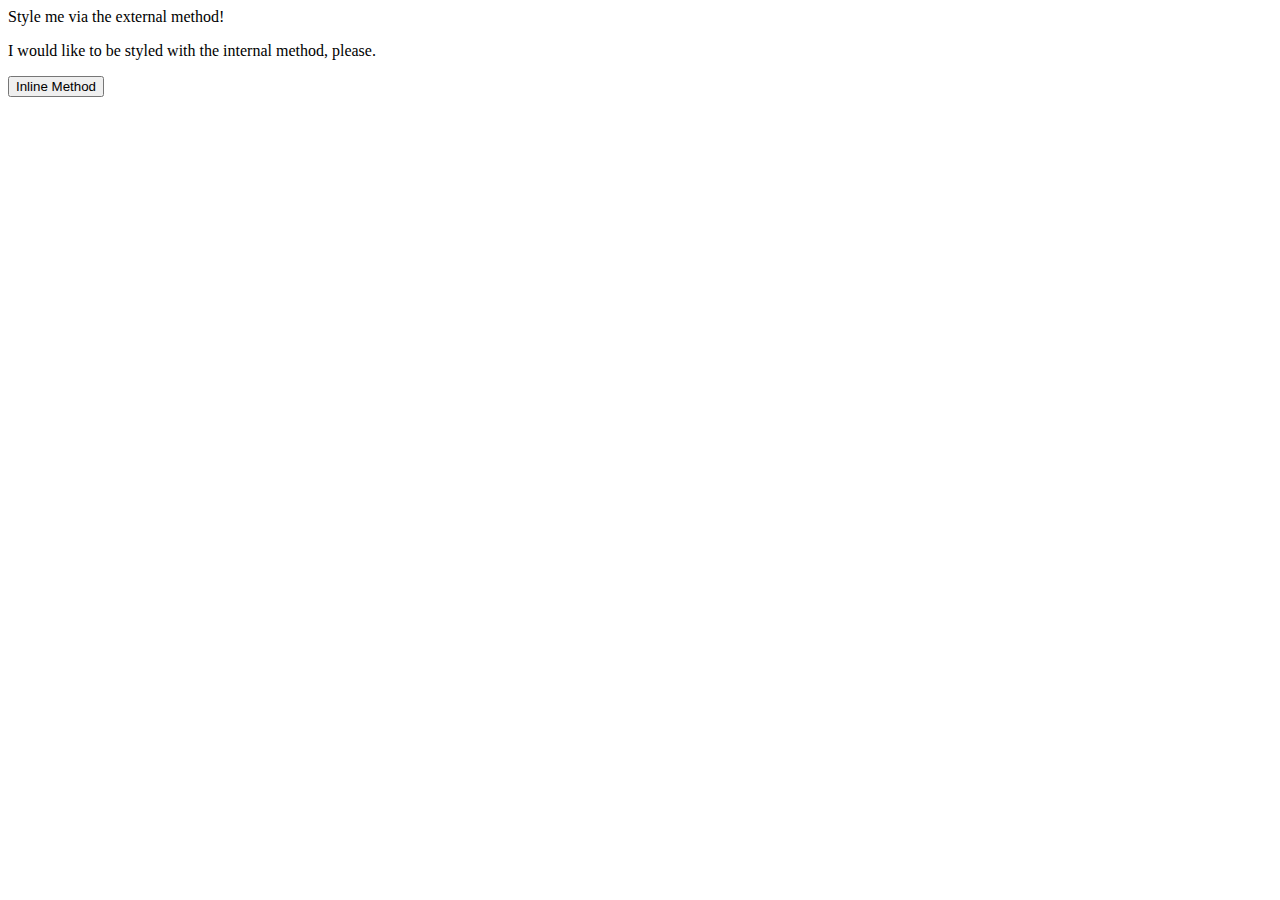
==== foundations/01-css-methods/index.html @ 64362a9f "Se enlaza el archivo .css al .html" ====
<!DOCTYPE html>
<html lang="en">
  <head>
    <meta charset="UTF-8">
    <meta http-equiv="X-UA-Compatible" content="IE=edge">
    <meta name="viewport" content="width=device-width, initial-scale=1.0">
    <link rel="stylesheet" href="style.css">
    <title>Methods for Adding CSS</title>
  </head>
  <body>
    <div>Style me via the external method!</div>
    <p>I would like to be styled with the internal method, please.</p>
    <button>Inline Method</button>
  </body>
</html>
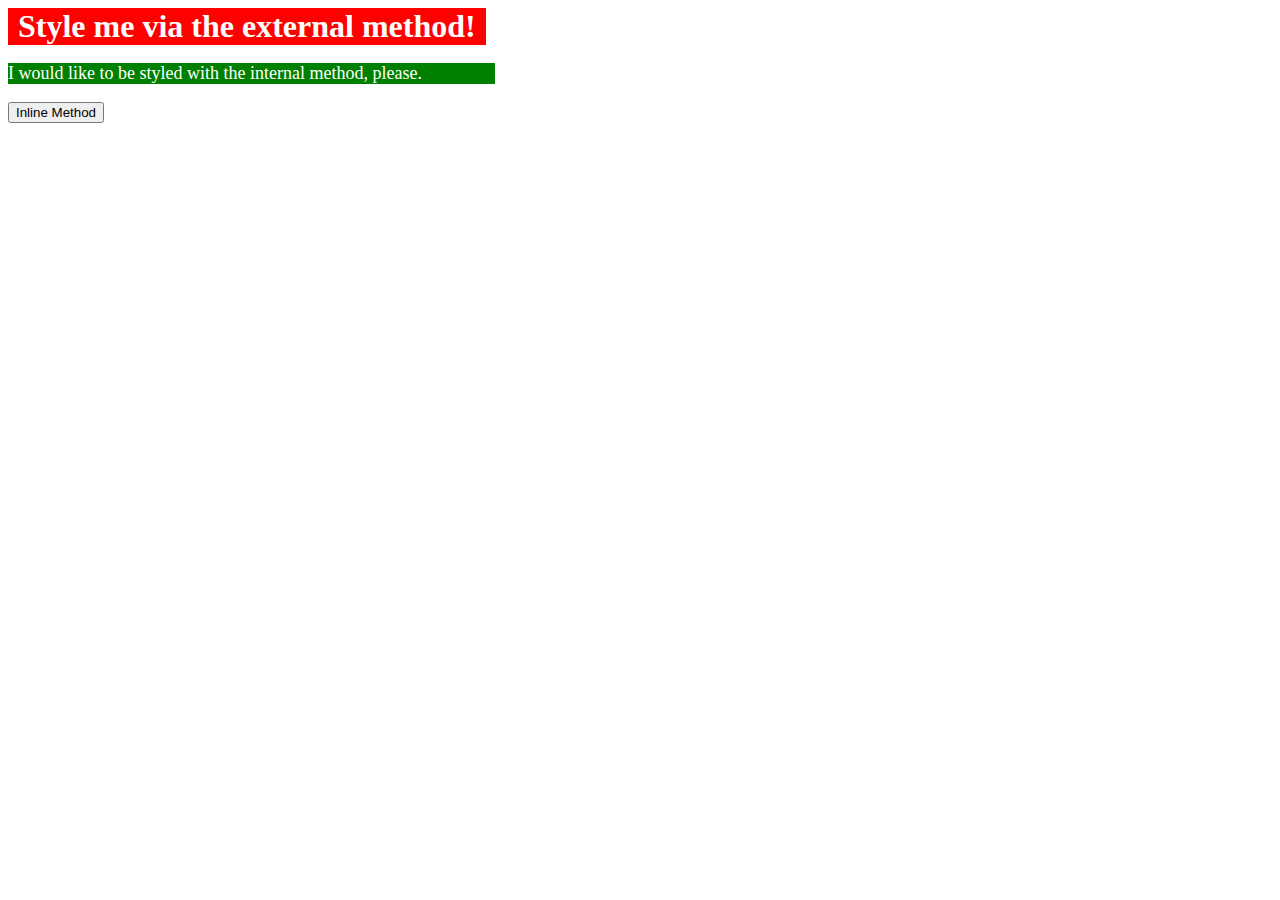
==== commit fdda0cf9: "Add style to p" ====
--- a/foundations/01-css-methods/index.html
+++ b/foundations/01-css-methods/index.html
@@ -6,6 +6,16 @@
     <meta name="viewport" content="width=device-width, initial-scale=1.0">
     <link rel="stylesheet" href="style.css">
     <title>Methods for Adding CSS</title>
+
+    <style>
+      p {
+        background-color: green;
+        color: white;
+        font-size: 18px;
+        text-align: left;
+        width: 487px;
+      }
+    </style>
   </head>
   <body>
     <div>Style me via the external method!</div>
--- a/foundations/01-css-methods/style.css
+++ b/foundations/01-css-methods/style.css
@@ -0,0 +1,9 @@
+div {
+    background: red;
+    color: white;
+    font-size: 32px;
+    text-align: center;
+    font-weight: bold;
+    width: max-content;
+    padding: 0 10px;
+}
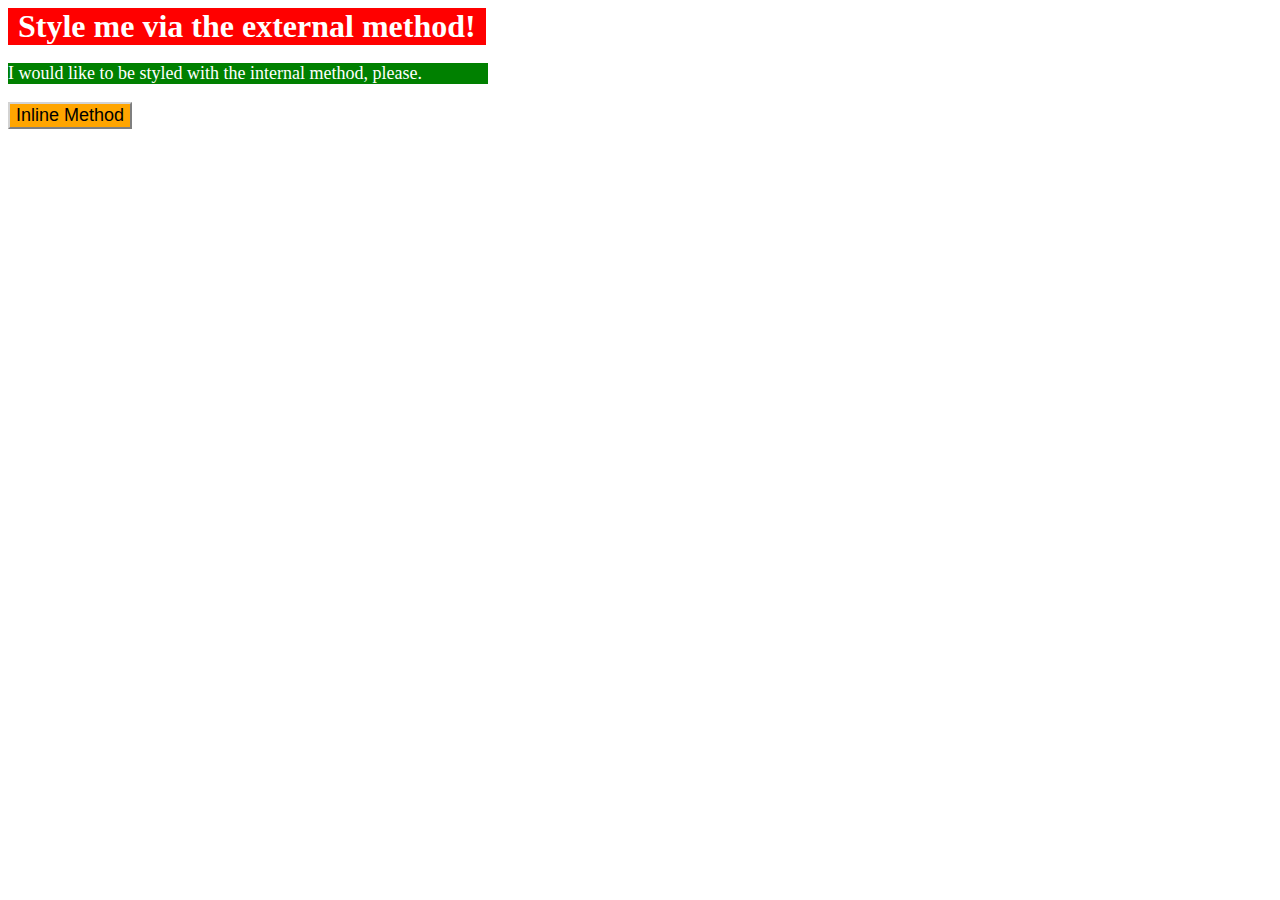
==== commit a955e3c5: "Add style to button" ====
--- a/foundations/01-css-methods/index.html
+++ b/foundations/01-css-methods/index.html
@@ -13,13 +13,13 @@
         color: white;
         font-size: 18px;
         text-align: left;
-        width: 487px;
+        width: 480px;
       }
     </style>
   </head>
   <body>
     <div>Style me via the external method!</div>
     <p>I would like to be styled with the internal method, please.</p>
-    <button>Inline Method</button>
+    <button style='background-color: orange; font-size: 18px; border-style: outset; border-color: lightgray;'>Inline Method</button>
   </body>
 </html>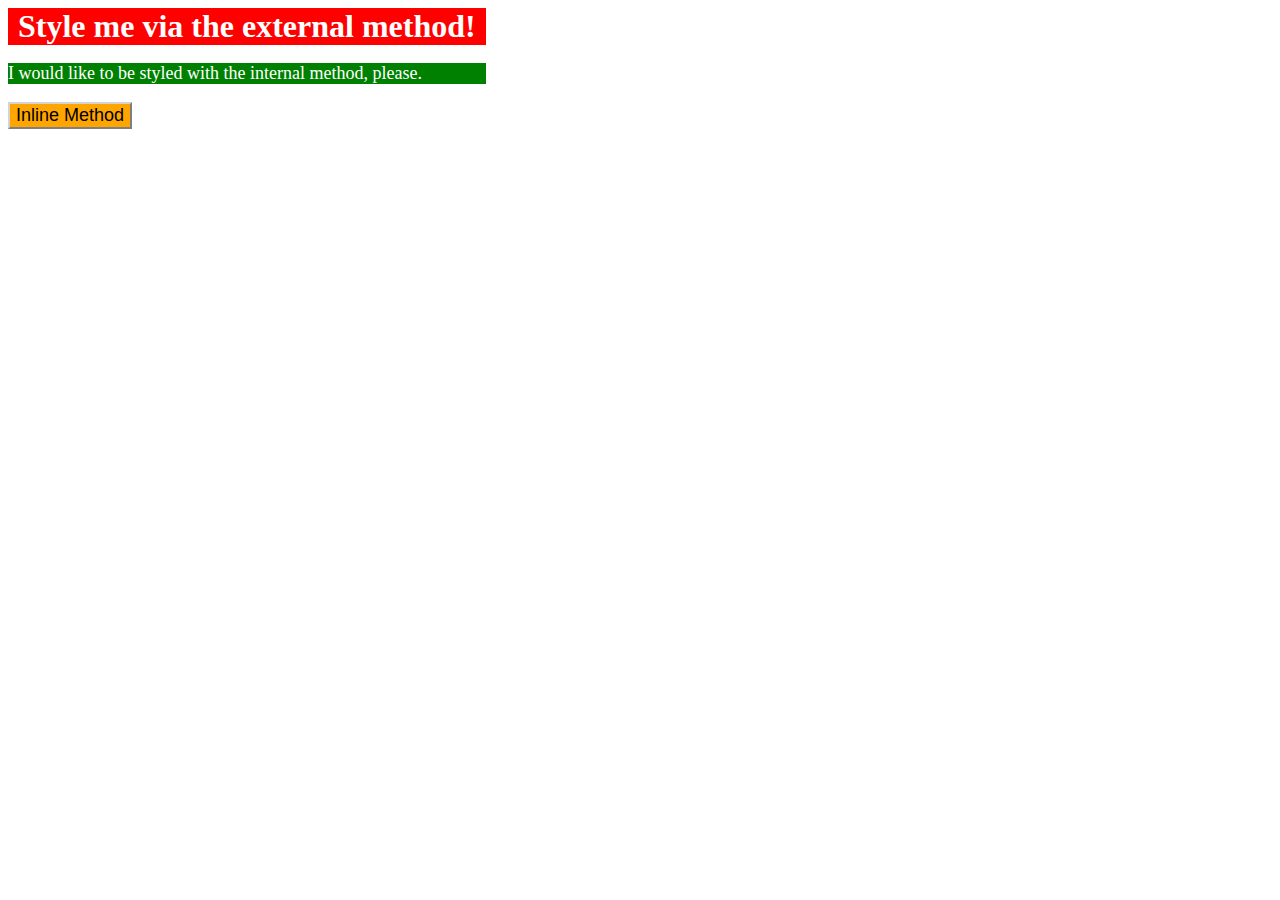
==== commit a67159f1: "Change div width" ====
--- a/foundations/01-css-methods/index.html
+++ b/foundations/01-css-methods/index.html
@@ -13,7 +13,7 @@
         color: white;
         font-size: 18px;
         text-align: left;
-        width: 480px;
+        width: 478px;
       }
     </style>
   </head>
